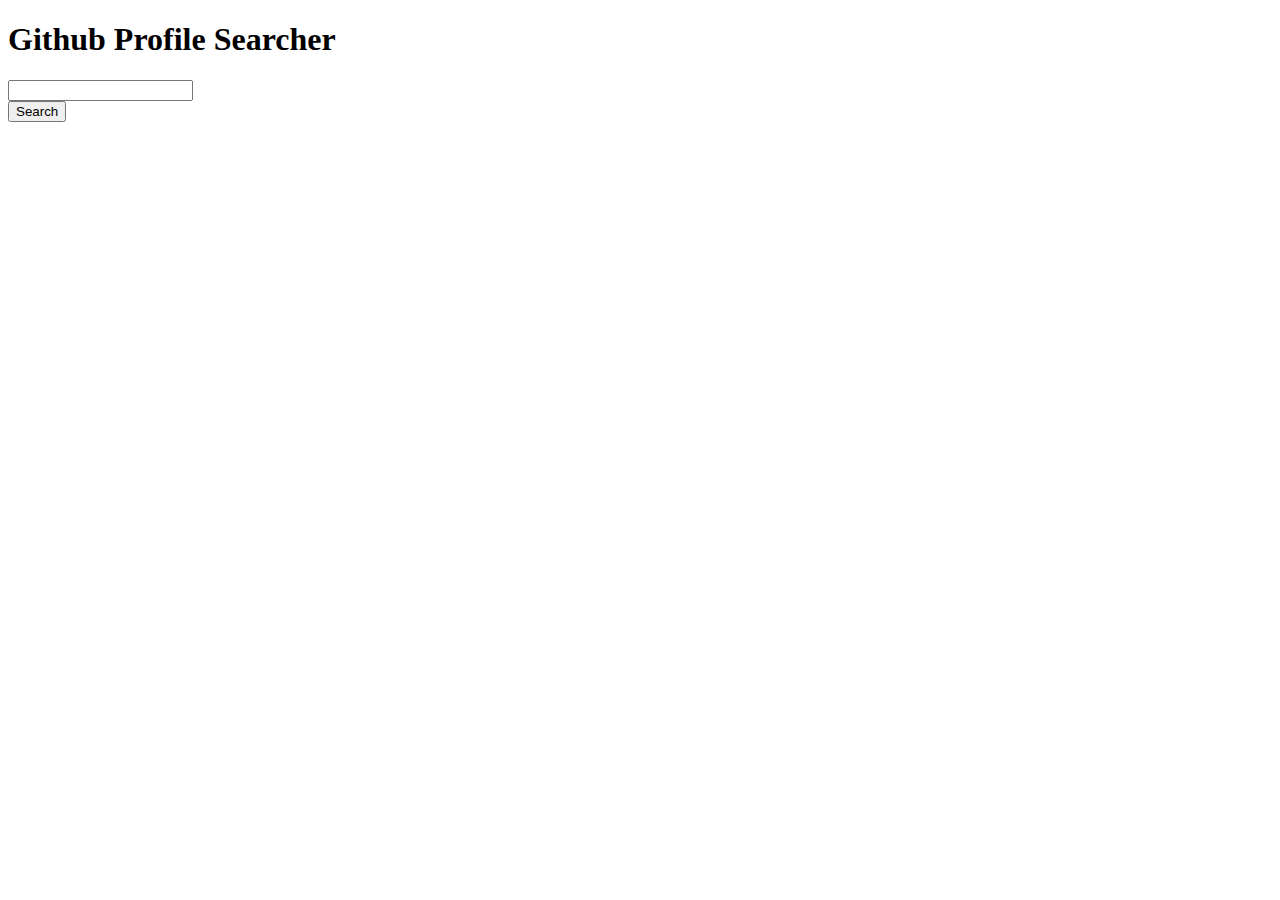
==== problem-3/index.html @ 3ac01b65 "linked styles.css and script.js to index.html" ====
<!DOCTYPE html>
<html lang="en">
<head>
    <meta charset="UTF-8">
    <meta name="viewport" content="width=device-width, initial-scale=1.0">
    <link rel="stylesheet" href="styles.css">
    <title>Problem 3</title>
</head>
<body>
    <header>
        <h1>Github Profile Searcher</h1>
    </header>

    <div>
        <input type="text" id="user-search-bar"><br>
        <button id="user-search-button">Search</button>
    </div>

    <div id="profile-container">
        <div id="user-profile">
            <!-- probably not needed, will see later in development -->
            <!-- <div id="user-profile-picture"></div> -->
        </div>

        <div id="user-repos"></div>
    </div>

    <script src="scripts.js"></script>
</body>
</html>
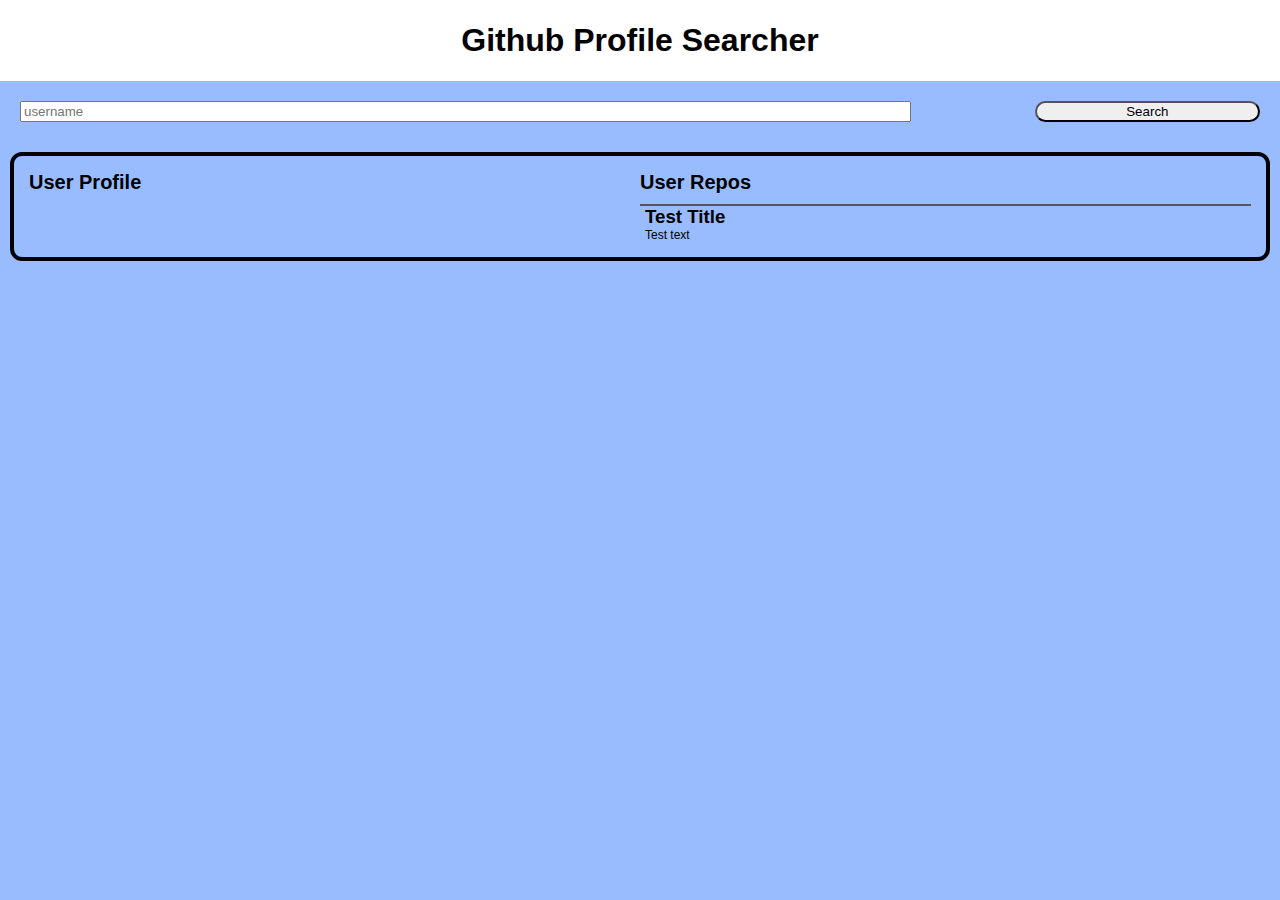
==== commit 51a49612: "css mainly done, need to finish search implementation then do repos" ====
--- a/problem-3/index.html
+++ b/problem-3/index.html
@@ -11,18 +11,24 @@
         <h1>Github Profile Searcher</h1>
     </header>
 
-    <div>
-        <input type="text" id="user-search-bar"><br>
+    <div id="search-container">
+        <input type="text" id="user-search-bar" placeholder="username"><br>
         <button id="user-search-button">Search</button>
     </div>
 
     <div id="profile-container">
-        <div id="user-profile">
-            <!-- probably not needed, will see later in development -->
-            <!-- <div id="user-profile-picture"></div> -->
+        <div id="user-container">
+            <h1>User Profile</h1>
+            <div id="user-profile"></div>
         </div>
-
-        <div id="user-repos"></div>
+        
+        <div id="repos-container">
+            <h1>User Repos</h1>
+            <div id="user-repos">
+                <h3>Test Title</h3>
+                <p>Test text</p>
+            </div>
+        </div>
     </div>
 
     <script src="scripts.js"></script>
--- a/problem-3/styles.css
+++ b/problem-3/styles.css
@@ -0,0 +1,80 @@
+/* make a class for the repos (?maybe more?)
+    so that when we add them via js
+    and assign them the class
+    they are all formatted the same  */
+* {
+    font-family:'Segoe UI', Tahoma, Geneva, Verdana, sans-serif;
+    margin: 0;
+}
+body {
+    background-color: rgb(152, 188, 255);
+}
+
+header {
+    text-align: center;
+    background-color: rgb(255, 255, 255);
+    padding: 22px;
+}
+
+#search-container {
+    display: flex;
+    padding: 20px;
+    justify-content: center;
+}
+
+#user-search-bar {
+    width: 100%;
+    margin-right: 10%;
+}
+
+#user-search-button {
+    width: 25%;
+    border-radius: 12px;
+}
+
+#profile-container {
+    margin: 10px;
+    display: flex;
+    background-color: rgb(152, 188, 255);
+    padding: 15px;
+    border: 4px solid black;
+    border-radius: 12px;
+}
+
+#profile-container div {
+    width: 100%;
+}
+
+#profile-container h1 {
+    font-size: 1.25em;
+    margin-bottom: 10px;
+    display:grid;
+}
+
+#profile-container h3 {
+    padding-left: 5px;
+    font-weight: 800;
+    border-top: 2px solid #575757;
+}
+
+#profile-container p {
+    font-size: 0.75em;
+    padding-left: 5px;
+}
+
+#avatar-container {
+    padding: 10px;
+}
+
+.user-profile {
+    background-color: rgb(215, 225, 255);
+}
+
+.user-profile img {
+    display: block;
+    margin-left: auto;
+    margin-right: auto;
+    max-width: 65%;
+    border: 4px solid black;
+    border-radius: 12px;
+}
